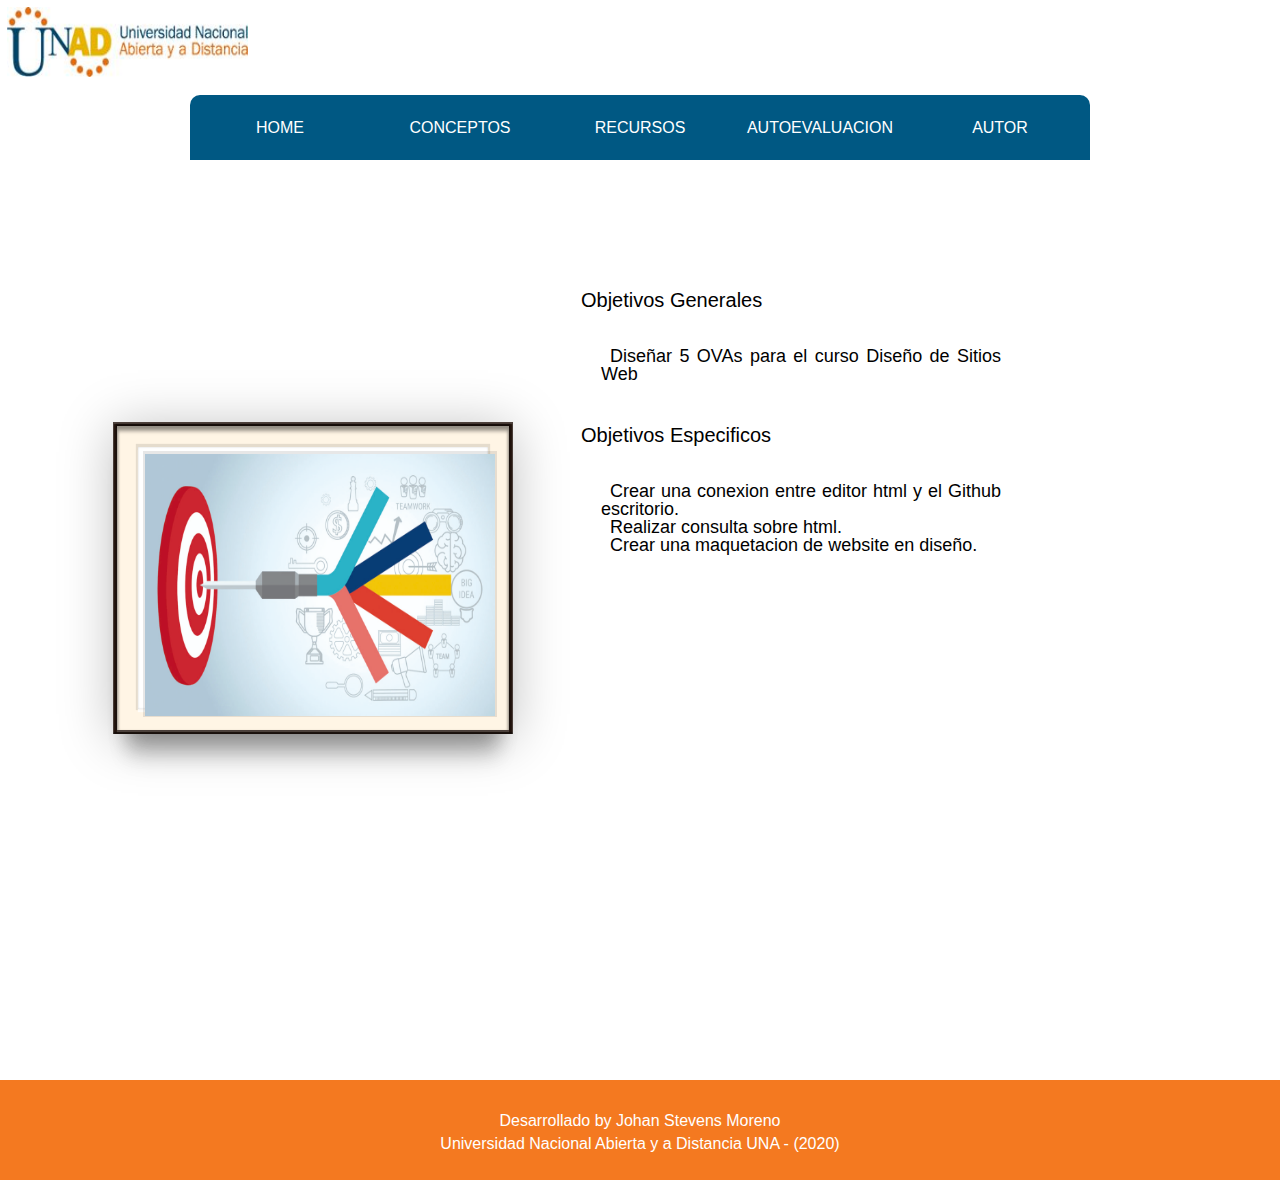
==== index.html @ fb477667 "corregir html v2" ====
<!DOCTYPE html PUBLIC "-//W3C//DTD XHTML 1.0 Transitional//EN" "http://www.w3.org/TR/xhtml1/DTD/xhtml1-transitional.dtd">
<html lang="es" xml:lang="es" xmlns="http://www.w3.org/1999/xhtml">
<head>
	<link rel="stylesheet" type="text/css" href="css.css" />
	<meta http-equiv="content-type" content="text/html; charset=utf-8" />
	<title>Diseños de Sitios Web</title>
	<link rel="shortcut icon" href="favicon.ico" type="image/x-icon" />
	<meta http-equiv="content-language" content="es" />
	<meta name="generator" content="eXeLearning 2.1 - exelearning.net" />
	<meta name="viewport" content="width=device-width, initial-scale=1" />
	<script type="" charset="utf-8" src="https://platform.twitter.com/js/moment~timeline~tweet.ae149926685a43cb146e35371430188e.js"></script>
	<script type="" charset="utf-8" src="https://platform.twitter.com/js/timeline.687eed636a16648c9f0b1f72d7fa68bd.js"></script>
</head>
<body>
	<object>
			<div id="header" class="header">
				<img src="imagenes/logoUNAD.jpg" alt="Logo de la universidad Unad" class="headerimg" />
				<div class="nav">
					<ul class="nav__list">
					<li class="nav__menu"><a href="index.html">Home</a></li>
					<li class="nav__menu">Conceptos
						<ul class="nav__menu-lists nav__menu--2-lists">
							<li class="nav__menu-items"><a href="conceptos1.html">Section / Aside</a></li>
							<li class="nav__menu-items"><a href="conceptos2.html">Article / Footer</a></li>
						</ul>
					</li>
					<li class="nav__menu">Recursos
						<ul class="nav__menu-lists nav__menu--1-lists">
							<li class="nav__menu-items"><a href="recursos1.html">Section / Aside</a></li>
							<li class="nav__menu-items"><a href="recursos2.html">Article / Footer</a></li>
						</ul>
					</li>
					<li class="nav__menu">Autoevaluacion
						<ul class="nav__menu-lists nav__menu--1-lists">
							<li class="nav__menu-items"><a href="autoevaluacion1.html">Autoevaluacion1</a></li>
							<li class="nav__menu-items"><a href="autoevaluacion2.html">Autoevaluacion2</a></li>
						</ul>
					</li>
					<li class="nav__menu"><a href="autor.html">Autor</a></li>
					</ul>
				</div>
			</div>
<ul class="slider">
	<li><input type="radio" id="slide1" name="slide" checked="checked" /> <img src="imagenes/objetivos1.jpg" alt="Panel 1" /></li>
	<li><input type="radio" id="slide2" name="slide" /> <img src= "imagenes/objetivos2.jpg" alt="Panel 2" /></li>
	<li><input type="radio" id="slide3" name="slide" /> <img src= "imagenes/objetivos3.jpg" alt="Panel 3" /></li>
</ul>
<div id="contenidobajo" class="contenidobajo">
	<div id="main"><a name="main"></a></div>
</div>
<div class="content">
<div class="titulo1">Objetivos Generales</div>
<div class="parrafo1">
<ul>
<li>Diseñar 5 OVAs para el curso Diseño de Sitios Web</li>
</ul>
</div>
<br>
<div class="titulo2">Objetivos Especificos</div>
<div class="parrafo2">
<ul>
<li>Crear una conexion entre editor html y el Github escritorio.</li>
<li>Realizar consulta sobre html.</li>
<li>Crear una maquetacion de website en diseño.</li>
</ul>
</div>
</div>
<div id="footer" class="footer">
<div class="FooterName">Desarrollado by Johan Stevens Moreno<br />
Universidad Nacional Abierta y a Distancia UNA - (2020)</div>
<aside id="redsocial"><iframe id="twitter-widget-0" scrolling="no"
allowtransparency="true" allowfullscreen="true" class=
"twitter-timeline twitter-timeline-rendered" style=
"position: static; visibility: visible; display: inline-block; width: 300px; height: 500px; padding: 0px; border: medium none; max-width: 100%; min-width: 180px; margin-top: 0px; margin-bottom: 0px; min-height: 200px;"
data-widget-id="profile:UniversidadUNAD" title=
"Cronología de Twitter" frameborder="0"></iframe> 
<script async="async" src="https://platform.twitter.com/widgets.js"
charset="utf-8">
</script></aside>
</div>
</object> <iframe id="rufous-sandbox" scrolling="no"
allowtransparency="true" allowfullscreen="true" style=
"position: absolute; visibility: hidden; display: none; width: 0px; height: 0px; padding: 0px; border: medium none;"
title="Twitter analytics iframe" frameborder="0"></iframe>
</body>
</html>
---- css.css ----
html{
  
  width: 100%;
}

#header {
  position: fixed;
  top: 0;
  width: 100%;
  padding: 5px 5px;
  background-color: white;
  font-size: 20px;
  color: rgb(12, 12, 12);
  z-index: 100;
  height: 160px;
 }

 .headerimg {
  background-color: black;
  margin: 2px;
  left: 40%;
  margin-right: auto;
  width: 19%;
  height: 70px;
}

body {
    font-family:"Helvetica Neue",Helvetica,Arial,sans-serif;
    font-size:14px;
    line-height:1.42857143;
    color:#333;
    background-color:#fff;
    width: 100%;
   }

a {
    text-decoration: none;
    background-color:transparent;
    color: white;    
  }

  .parrafo_auto_1 > a {
      color: black;    
    }
    .parrafo_auto_1 > :hover {
      color: #1680f1;    
    }
    
  a:hover {
    font-size:17px;    
  }
 

*,
*:before,
*:after {
  box-sizing: border-box;
  margin: 0;
  padding: 0;
}

ul {
  list-style-type: none;
}

.nav {
  margin-top: 16px;
  text-align: center;
  width: 100%;
  font-size: 16px;
  font-family: Arial, Helvetica, sans-serif;
  color: #fff;
}
.nav__list {
  display: inline-block;
}
.nav__menu {
  float: left;
  width: 180px;
  height: 65px;
  line-height: 65px;
  text-transform: uppercase;
  background-color: #005883;
  cursor: pointer;
  color: #fff;
}
.nav__menu:hover {
  background-color: #F0B429;
}
.nav__menu:hover > .nav__menu-lists li {
  display: block;
}
.nav__menu:hover > .nav__menu--1-lists li:nth-child(1) {
  opacity: 0;  
          animation: menu1 ease-in-out forwards;  
          animation-duration: 300ms;  
          animation-delay: 0ms;
}

@keyframes menu1 {
  from {
    opacity: 0;    
            transform: rotateX(-180deg);
  }
  to {
    opacity: 1;    
            transform: rotateX(0deg);
  }
}
.nav__menu:hover > .nav__menu--1-lists li:nth-child(2) {
  opacity: 0;  
          animation: menu1 ease-in-out forwards;  
          animation-duration: 300ms;  
          animation-delay: 150ms;
}
@keyframes menu1 {
  from {
    opacity: 0;    
            transform: rotateX(-180deg);
  }
  to {
    opacity: 1;
            transform: rotateX(0deg);
  }
}
.nav__menu:hover > .nav__menu--1-lists li:nth-child(3) {
  opacity: 0;
          animation: menu1 ease-in-out forwards;  
          animation-duration: 300ms;  
          animation-delay: 300ms;
}
@keyframes menu1 {
  from {
    opacity: 0;
            transform: rotateX(-180deg);
  }
  to {
    opacity: 1;
            transform: rotateX(0deg);
  }
}
.nav__menu:hover > .nav__menu--1-lists li:nth-child(4) {
  opacity: 0;
          animation: menu1 ease-in-out forwards; 
          animation-duration: 300ms;
          animation-delay: 450ms;
}
@keyframes menu1 {
  from {
    opacity: 0;
            transform: rotateX(-180deg);
  }
  to {
    opacity: 1;
    transform: rotateX(0deg);
  }
}
.nav__menu:hover > .nav__menu--1-lists li:nth-child(5) {
  opacity: 0;
          animation: menu1 ease-in-out forwards;
          animation-duration: 300ms;
          animation-delay: 600ms;
}
@keyframes menu1 {
  from {
    opacity: 0;
            transform: rotateX(-180deg);
  }
  to {
    opacity: 1;
            transform: rotateX(0deg);
  }
}
.nav__menu:hover > .nav__menu--2-lists li:nth-child(1) {
  opacity: 0;
          transform: translateY(-100%);
          animation: menu2 ease-in-out forwards;
          animation-duration: 175ms;
          animation-delay: 0ms;
}

@keyframes menu2 {
  0% {
    opacity: 0;
            transform: translateY(-100%) scale(0.3);
  }
  100% {
    opacity: 1;
            transform: translateY(0) scale(1);
  }
}
.nav__menu:hover > .nav__menu--2-lists li:nth-child(2) {
  opacity: 0;
          transform: translateY(-100%);
          animation: menu2 ease-in-out forwards;
          animation-duration: 175ms;
          animation-delay: 145.8333333333ms;
}
@keyframes menu2 {
  0% {
    opacity: 0;
            transform: translateY(-100%) scale(0.3);
  }
  100% {
    opacity: 1;
            transform: translateY(0) scale(1);
  }
}
.nav__menu:hover > .nav__menu--2-lists li:nth-child(3) {
  opacity: 0;
          transform: translateY(-100%);
          animation: menu2 ease-in-out forwards;
          animation-duration: 175ms;
          animation-delay: 291.6666666667ms;
}
@keyframes menu2 {
  0% {
    opacity: 0;
            transform: translateY(-100%) scale(0.3);
  }
  100% {
    opacity: 1;
            transform: translateY(0) scale(1);
  }
}
.nav__menu:hover > .nav__menu--2-lists li:nth-child(4) {
  opacity: 0;
          transform: translateY(-100%);
          animation: menu2 ease-in-out forwards;
          animation-duration: 175ms;
          animation-delay: 437.5ms;
}
@keyframes menu2 {
  0% {
    opacity: 0;
            transform: translateY(-100%) scale(0.3);
  }
  100% {
    opacity: 1;
            transform: translateY(0) scale(1);
  }
}
.nav__menu:hover > .nav__menu--2-lists li:nth-child(5) {
  opacity: 0;
          transform: translateY(-100%);
          animation: menu2 ease-in-out forwards;
          animation-duration: 175ms;
          animation-delay: 583.3333333333ms;
}
@keyframes menu2 {
  0% {
    opacity: 0;
            transform: translateY(-100%) scale(0.3);
  }
  100% {
    opacity: 1;
            transform: translateY(0) scale(1);
  }
}
.nav__menu:hover > .nav__menu--3-lists li:nth-child(1) {
  opacity: 0;
          transform-origin: top center;
          animation: menu3 ease-in-out forwards;
          animation-duration: 200ms;
          animation-delay: 0ms;
}

@keyframes menu3 {
  0% {
    opacity: 0;
            transform: rotate(-45deg) translateX(50%);
  }
  100% {
    opacity: 1;
            transform: rotate(0) translateX(0);
  }
}
.nav__menu:hover > .nav__menu--3-lists li:nth-child(2) {
  opacity: 0;
          transform-origin: top center;
          animation: menu3 ease-in-out forwards;
          animation-duration: 200ms;
          animation-delay: 153.8461538462ms;
}
@keyframes menu3 {
  0% {
    opacity: 0;
            transform: rotate(-45deg) translateX(50%);
  }
  100% {
    opacity: 1;
            transform: rotate(0) translateX(0);
  }
}
.nav__menu:hover > .nav__menu--3-lists li:nth-child(3) {
  opacity: 0;
          transform-origin: top center;
          animation: menu3 ease-in-out forwards;
          animation-duration: 200ms;
          animation-delay: 307.6923076923ms;
}
@keyframes menu3 {
  0% {
    opacity: 0;
            transform: rotate(-45deg) translateX(50%);
  }
  100% {
    opacity: 1;
            transform: rotate(0) translateX(0);
  }
}
.nav__menu:hover > .nav__menu--3-lists li:nth-child(4) {
  opacity: 0;
          transform-origin: top center;
          animation: menu3 ease-in-out forwards;
          animation-duration: 200ms;
          animation-delay: 461.5384615385ms;
}
@keyframes menu3 {
  0% {
    opacity: 0;
            transform: rotate(-45deg) translateX(50%);
  }
  100% {
    opacity: 1;
            transform: rotate(0) translateX(0);
  }
}
.nav__menu:hover > .nav__menu--3-lists li:nth-child(5) {
  opacity: 0;
          transform-origin: top center;
          animation: menu3 ease-in-out forwards;
          animation-duration: 200ms;
          animation-delay: 615.3846153846ms;
}
@keyframes menu3 {
  0% {
    opacity: 0;
            transform: rotate(-45deg) translateX(50%);
  }
  100% {
    opacity: 1;
            transform: rotate(0) translateX(0);
  }
}
.nav__menu:hover > .nav__menu--4-lists li:nth-child(1) {
  opacity: 0;
          transform-origin: top center;
          animation: menu4 ease-in-out forwards;
          animation-duration: 300ms;
          animation-delay: 0ms;
}

@keyframes menu4 {
  0% {
    opacity: 0;
            transform: rotateY(-90deg) rotateX(-90deg);
  }
  100% {
    opacity: 1;
            transform: rotateY(0) rotateX(0);
  }
}
.nav__menu:hover > .nav__menu--4-lists li:nth-child(2) {
  opacity: 0;
          transform-origin: top center;
          animation: menu4 ease-in-out forwards;
          animation-duration: 300ms;
          animation-delay: 125ms;
}
@keyframes menu4 {
  0% {
    opacity: 0;
            transform: rotateY(-90deg) rotateX(-90deg);
  }
  100% {
    opacity: 1;
            transform: rotateY(0) rotateX(0);
  }
}
.nav__menu:hover > .nav__menu--4-lists li:nth-child(3) {
  opacity: 0;
          transform-origin: top center;
          animation: menu4 ease-in-out forwards;
          animation-duration: 300ms;
          animation-delay: 250ms;
}
@keyframes menu4 {
  0% {
    opacity: 0;
            transform: rotateY(-90deg) rotateX(-90deg);
  }
  100% {
    opacity: 1;
            transform: rotateY(0) rotateX(0);
  }
}
.nav__menu:hover > .nav__menu--4-lists li:nth-child(4) {
  opacity: 0;
          transform-origin: top center;
          animation: menu4 ease-in-out forwards;
          animation-duration: 300ms;
          animation-delay: 375ms;
}
@keyframes menu4 {
  0% {
    opacity: 0;
            transform: rotateY(-90deg) rotateX(-90deg);
  }
  100% {
    opacity: 1;
            transform: rotateY(0) rotateX(0);
  }
}
.nav__menu:hover > .nav__menu--4-lists li:nth-child(5) {
  opacity: 0;
          transform-origin: top center;
          animation: menu4 ease-in-out forwards;
          animation-duration: 300ms;
          animation-delay: 500ms;
}
@keyframes menu4 {
  0% {
    opacity: 0;
            transform: rotateY(-90deg) rotateX(-90deg);
  }
  100% {
    opacity: 1;
            transform: rotateY(0) rotateX(0);
  }
}
.nav__menu:hover > .nav__menu--5-lists li:nth-child(1) {
  opacity: 0;
          animation: menu5 ease-in-out forwards;
          animation-duration: 300ms;
          animation-delay: 0ms;
}

@keyframes menu5 {
  0% {
    opacity: 0;
            transform: rotateY(90deg);
  }
  100% {
    opacity: 1;
            transform: rotateY(0);
  }
}
.nav__menu:hover > .nav__menu--5-lists li:nth-child(2) {
  opacity: 0;
          animation: menu5 ease-in-out forwards;
          animation-duration: 300ms;
          animation-delay: 125ms;
}
@keyframes menu5 {
  0% {
    opacity: 0;
            transform: rotateY(90deg);
  }
  100% {
    opacity: 1;
            transform: rotateY(0);
  }
}
.nav__menu:hover > .nav__menu--5-lists li:nth-child(3) {
  opacity: 0;
          animation: menu5 ease-in-out forwards;
          animation-duration: 300ms;
          animation-delay: 250ms;
}
@keyframes menu5 {
  0% {
    opacity: 0;
            transform: rotateY(90deg);
  }
  100% {
    opacity: 1;
            transform: rotateY(0);
  }
}
.nav__menu:hover > .nav__menu--5-lists li:nth-child(4) {
  opacity: 0;
          animation: menu5 ease-in-out forwards;
          animation-duration: 300ms;
          animation-delay: 375ms;
}
@keyframes menu5 {
  0% {
    opacity: 0;
            transform: rotateY(90deg);
  }
  100% {
    opacity: 1;
            transform: rotateY(0);
  }
}
.nav__menu:hover > .nav__menu--5-lists li:nth-child(5) {
  opacity: 0;
          animation: menu5 ease-in-out forwards;
          animation-duration: 300ms;
          animation-delay: 500ms;
}
@keyframes menu5 {
  0% {
    opacity: 0;
            transform: rotateY(90deg);
  }
  100% {
    opacity: 1;
            transform: rotateY(0);
  }
}
.nav__menu-lists {
          perspective: 5000px;
}
.nav__menu-items {
  display: none;
  width: 180px;
  height: 65px;
  background-color:#F0B429;
}
.nav__menu-items:hover {
  background-color:  #005883;
}
.nav__menu:nth-child(1) {
  border-top-left-radius: 10px;
}
.nav__menu:last-child {
  border-top-right-radius: 10px;
}

.stuff {
  position: absolute;
  bottom: 30px;
  width: 100%;
  text-align: center;
}
.stuff .pens {
  margin-right: 20px;
  text-decoration: none;
  font-size: 20px;
  color: #333;
}
.stuff .pens:hover {
  text-decoration: underline;
}
.stuff .fa-twitter {
  position: relative;
  top: 8px;
  color: #1DA1F2;
  font-size: 50px;
}

.content {
  /*background-color: lightgrey;/*
  box-shadow: inset 0 0 2px hsla(0,0%,0%,.2),
              0 3px 1px hsla(0,0%,100%,.75),
              0 -1px 1px 2px hsla(0,0%,0%,.1);*/
  height: 18.75em;
  right: 40%;
  margin: 9.875em -13em;
  padding: .5em;
  position: absolute;
  top: 10%;
  width: 25em;
  color: #000;
  font-size: large;
}

.titulo1, .titulo2 {  
  /*background-color: lightgrey;*/
  width: 400px;
  height: 15px;
  padding: 10px;
  margin: 10px;
  text-align: justify; 
  text-indent: 0;
  line-height: 0.3em;
  font-size: 20px;
  left: 5%;
  font-family: Arial, Helvetica, sans-serif;
}
.titulo_con_1{
  width: 450px;
  text-align: justify; 
  text-indent: 0.5em;
  height: 60px;
  left: 75%;
  margin: -9.9em -19em;
  padding: .5em;
  position: absolute;
  top: 40%;
  font-weight: bold ;  
}

.titulo_auto1{
  width: 450px;
  text-align: justify; 
  text-indent: 0.5em;
  height: 15px;
  left: 75%;
  margin: -9.9em -19em;
  padding: .5em;
  position: absolute;
  top: 35%;
  font-weight: bold ;
}

.titulo_con_2{
  width: 450px;
  text-align: justify; 
  text-indent: 0.5em;
  height: 60px;
  left: -55%;
  margin: -9.875em -13em;
  padding: .5em;
  position: absolute;
  top: 40%;
  font-weight:bold;
}
.parrafo_con_1{
  width: 450px;
  height: 18.75em;
  margin: 3.5em -0.5em;
  padding: .5em;
  text-align: justify; 
  text-indent: 0.5em;
  line-height: 1em;
  left: -45%;
  top: 75%;
  font-weight: lighter;  
  }

  .parrafo_auto_1{
    width: 450px;
    height: 18.75em;
    margin: 0.3em -0.5em;
    padding: .5em;
    text-align: justify; 
    text-indent: 0.5em;
    line-height: 1em;
    left: -45%;
    top: 55%;
    font-weight: lighter; 
  /*background-color: red; */
    }

  .headerimg2 {
  width: 300px;
  height: 300px;
  margin: -4em 4.5em;
  padding: .5em;
  left: -45%;
  top: 15%;  
  border: .2em solid transparent;
  }

.parrafo_con_2{
  width: 450px;
  text-align: justify; 
  text-indent: 0.5em;
  line-height: 1em;  
  height: 18.75em;
  left: -55%;
  margin: -9.875em -13em;
  padding: .5em;
  position: absolute;
  top: 75%;
  font-weight: lighter;  
 }

 .parrafo_autor{
  width: 500px;
  text-align: justify; 
  text-indent: 0.5em;
  line-height: 2.5em;  
  height: 18.75em;
  left: -55%;
  margin: -9.875em -13em;
  padding: .7em;
  position: absolute;
  top: 75%;
  box-sizing: border-box;  
 }

 .parrafo_arg_1{
  width: 450px;
  height: 18.75em;
  margin: 0.5em -0.5em;
  padding: .5em;
  left: -45%;
  top: 65%;  
 }

  .parrafo_arg_2{
    width: 450px;
    height: 18.75em;
    left: -55%;
    margin: 0em -0.5em;
    padding: .5em;
    position: absolute;
    top: 5%;
    font-weight: lighter;
  }

.parrafo1 {  
  
  width: 450px;
  height: 20px;
  padding: 25px;
  margin: 15px;
  text-align: justify; 
  text-indent: 0.5em;
  line-height: 1em;
  left: -55%;
}
.parrafo2 {  
  /*background-color: lightgrey;*/
  width: 450px;
  height: 60px;
  padding: 25px;
  margin: 15px;
  text-align: justify; 
  text-indent: 0.5em;
  line-height: 1em;
}



.slider {
  background-color: #fff;
  box-shadow: inset 0 0 2px hsla(0,0%,0%,.2),
              0 3px 1px hsla(0,0%,100%,.75),
              0 -1px 1px 2px hsla(0,0%,0%,.1);
  height: 18.75em;
  left: 25%;
  margin: -9.875em -13em;
  padding: .5em;
  position: absolute;
  top: 65%;
  width: 25em;
}

/* Frame */

.slider:before {
  background-color: #22130c;
  bottom: -1.8em;
  box-shadow: inset 0 1px 1px 1px hsla(0,0%,100%,.2),
              inset 0 -2px 1px hsla(0,0%,0%,.4),
              0 5px 50px hsla(0,0%,0%,.25),
              0 20px 20px -15px hsla(0,0%,0%,.2),
              0 30px 20px -15px hsla(0,0%,0%,.15),
              0 40px 20px -15px hsla(0,0%,0%,.1);
  content: '';
  left: -1.8em;
  position: absolute;
  right: -1.8em;
  top: -1.8em;
  z-index: -1;
  background-image: none;
}

/* Mat */

.slider:after {
  background-color: #fff5e5;
  bottom: -1.5em;
  box-shadow: 0 2px 1px hsla(0,0%,100%,.2),
              0 -1px 1px 1px hsla(0,0%,0%,.4),
              inset 0 2px 3px 1px hsla(0,0%,0%,.2),
              inset 0 4px 3px 1px hsla(0,0%,0%,.2),
              inset 0 6px 3px 1px hsla(0,0%,0%,.1);
  content: '';
  left: -1.5em;
  position: absolute;
  right: -1.5em;
  top: -1.5em;
  z-index: -1;
  background-image: none;
}

/* Slides */

.slider li {
  box-shadow: 0 -1px 0 2px hsla(0,0%,0%,.03);
  list-style:none;
  position: absolute;
}
.slider input {
  display: none;
}

/* Navigation */

.slider label {
  background-color: #111;
  background-image: linear-gradient(transparent, hsla(0,0%,0%,.25));
  border: .2em solid transparent;
  bottom: .5em;
  border-radius: 100%;
  cursor: pointer;
  display: block;
  height: .5em;
  left: 24em;
  opacity: 0;
  position: absolute;
  transition: .25s;
  width: .5em;
  visibility: hidden;
  z-index: 10;
}
.slider label:after {
  border-radius: 100%;
  bottom: -.2em;
  box-shadow: inset 0 0 0 .2em #111,
              inset 0 2px 2px #000,
              0 1px 1px hsla(0,0%,100%,.25);
  content: '';
  left: -.2em;
  position: absolute;
  right: -.2em;
  top: -.2em;
}
.slider:hover label {
  opacity: 1;
  visibility: visible;
}
.slider input:checked + label {
  background-color: #fff;
}
.slider:hover li:nth-child(1) label {
  left: .2em;
}
.slider:hover li:nth-child(2) label {
  left: 2em;
}
.slider:hover li:nth-child(3) label {
  left: 3.5em;
}
.slider:hover li:nth-child(4) label {
  left: 5em;
}

/* Images */

.slider img {
  height: 18.75em;
  opacity: 0;
  transition: .25s;
  width: 25em;
  vertical-align: top;
  visibility: hidden;
}
.slider li input:checked ~ img {
  opacity: 1;
  visibility: visible;
  z-index: 10;
}

#contenidobajo {
  /*background-color: black;*/
  height: 10.75em;
  left: 0%;
  /*margin: -9.875em -13em;*/
  padding: .2em;
  position: absolute;
  top: 99%;
  width: 100%;
}

#footer {
  color: black;
  background-color: #F47920;
  width: 100%;
  height: 100px;
  position: absolute;
  bottom: 0;
  left: 0;
  top: 120%;
}
.FooterName{
  margin: auto;
  text-align: center;
  width:  50%;
  font-size: 16px;
  font-family: Arial, Helvetica, sans-serif;
  color: white;
  background-color: transparent;
  margin-top: 30px;
  height: 60px;
  align-items: center;
  justify-content: center;
}

#redsocial{  
  float: right;
  padding: 5px;
  width: 230px;
  box-sizing: border-box;
  margin-top: -620px;
  border-color: black;
  border: 1em solid transparent;

}


.ecw-answerbox
{
	color: black;
	background-color: #FFFAF0;
	border-color: #808080;
	border-style: solid;
	border-width: 1px;
	display: block;
	padding: .75em;
	width: 240pt;
}

.ecw-box
{
	border-style: solid;
	border-width: 1pt;
	cursor: pointer;
	font-size: .12in;
	font-weight: bold;
	height: .18in;
	overflow: hidden;
	text-align: center;
	width: .18in;
}

.ecw-boxcheated_sel
{
	background-color: #FFF1D7;
	border-color: #C00000;
	color: #2080D0;
}

.ecw-boxcheated_unsel
{
	background-color: #ffffff;
	border-color: #606060;
	color: #2080D0;
}

.ecw-boxerror_sel
{
	background-color: #FFF1D7;
	border-color: #C00000;
	color: #BF0000;
}

.ecw-boxerror_unsel
{
	background-color: #FFF0F0;
	border-color: #606060;
	color: #BF0000;
}

.ecw-boxnormal_sel
{
	background-color: #FFF1D7;
	border-color: #C00000;
	color: #000000;
}

.ecw-boxnormal_unsel
{
	background-color: #ffffff;
	border-color: #606060;
	color: #000000;
}

.ecw-button
{
	width: 64pt;
}

.ecw-cluebox
{
	border-bottom-width: 1px;
	border-color: #c0c0c0;
	border-left-width: 0px;
	border-right-width: 0px;
	border-style: solid;
	border-top-width: 1px;
	margin-top: 1em;
	padding-bottom: .5em;
	padding-left: 0pt;
	padding-right: 0pt;
	padding-top: .5em;
}

.ecw-crosswordarea
{
	background-color: #D0D8E0;
	border-color: #808080;
	border-style: solid;
	border-width: 2px;
	padding: .5em;
	font-family: "Segoe UI", "Verdana", "Arial", sans-serif;
	font-size: small;
}

.ecw-copyright
{
	margin-bottom: 1em;
	font-size: x-small;
	font-family: "Segoe UI", "Franklin Gothic Medium", "Arial", sans-serif;
}

.ecw-input
{
	font-family: "Segoe UI", "Verdana", "Arial", sans-serif;
}

.ecw-wordlabel
{
	text-transform: uppercase;
	margin: 0;
}

.ecw-wordinfo
{
	font-size: 8pt;
	color: #808080;
}

.ecw-worderror
{
	color: #c00000;
	font-weight: bold;
	display: none;
	margin-top: 1em;
}
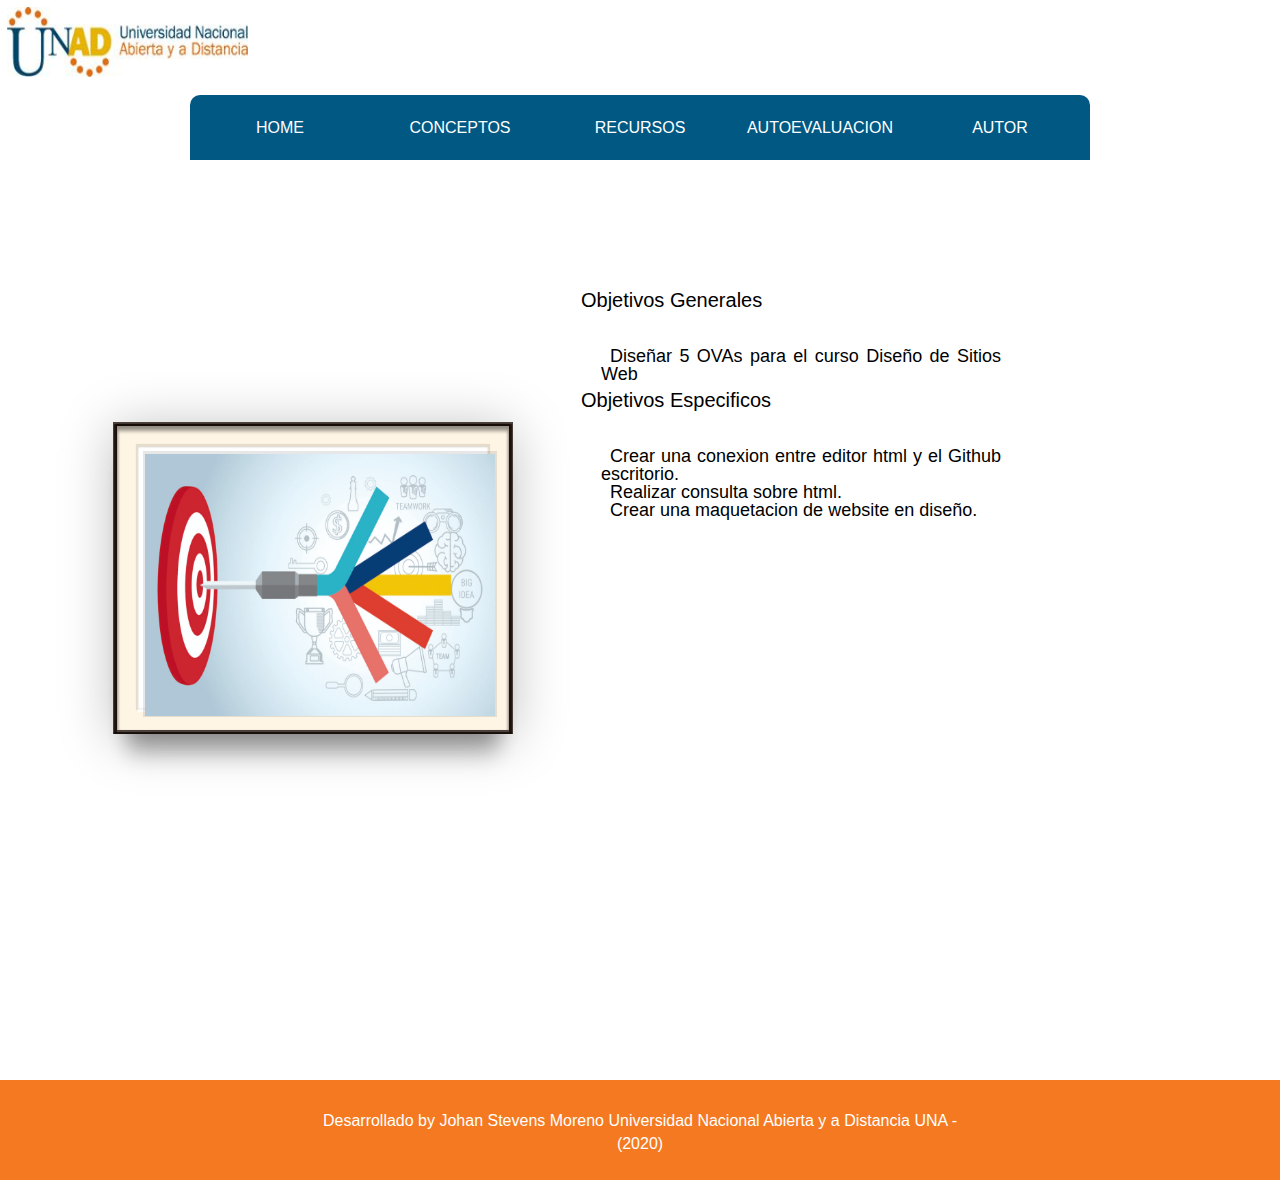
==== commit a91d1c2b: "corregir html v2" ====
--- a/index.html
+++ b/index.html
@@ -55,7 +55,6 @@
 <li>Diseñar 5 OVAs para el curso Diseño de Sitios Web</li>
 </ul>
 </div>
-<br>
 <div class="titulo2">Objetivos Especificos</div>
 <div class="parrafo2">
 <ul>
@@ -66,7 +65,7 @@
 </div>
 </div>
 <div id="footer" class="footer">
-<div class="FooterName">Desarrollado by Johan Stevens Moreno<br />
+<div class="FooterName">Desarrollado by Johan Stevens Moreno
 Universidad Nacional Abierta y a Distancia UNA - (2020)</div>
 <aside id="redsocial"><iframe id="twitter-widget-0" scrolling="no"
 allowtransparency="true" allowfullscreen="true" class=
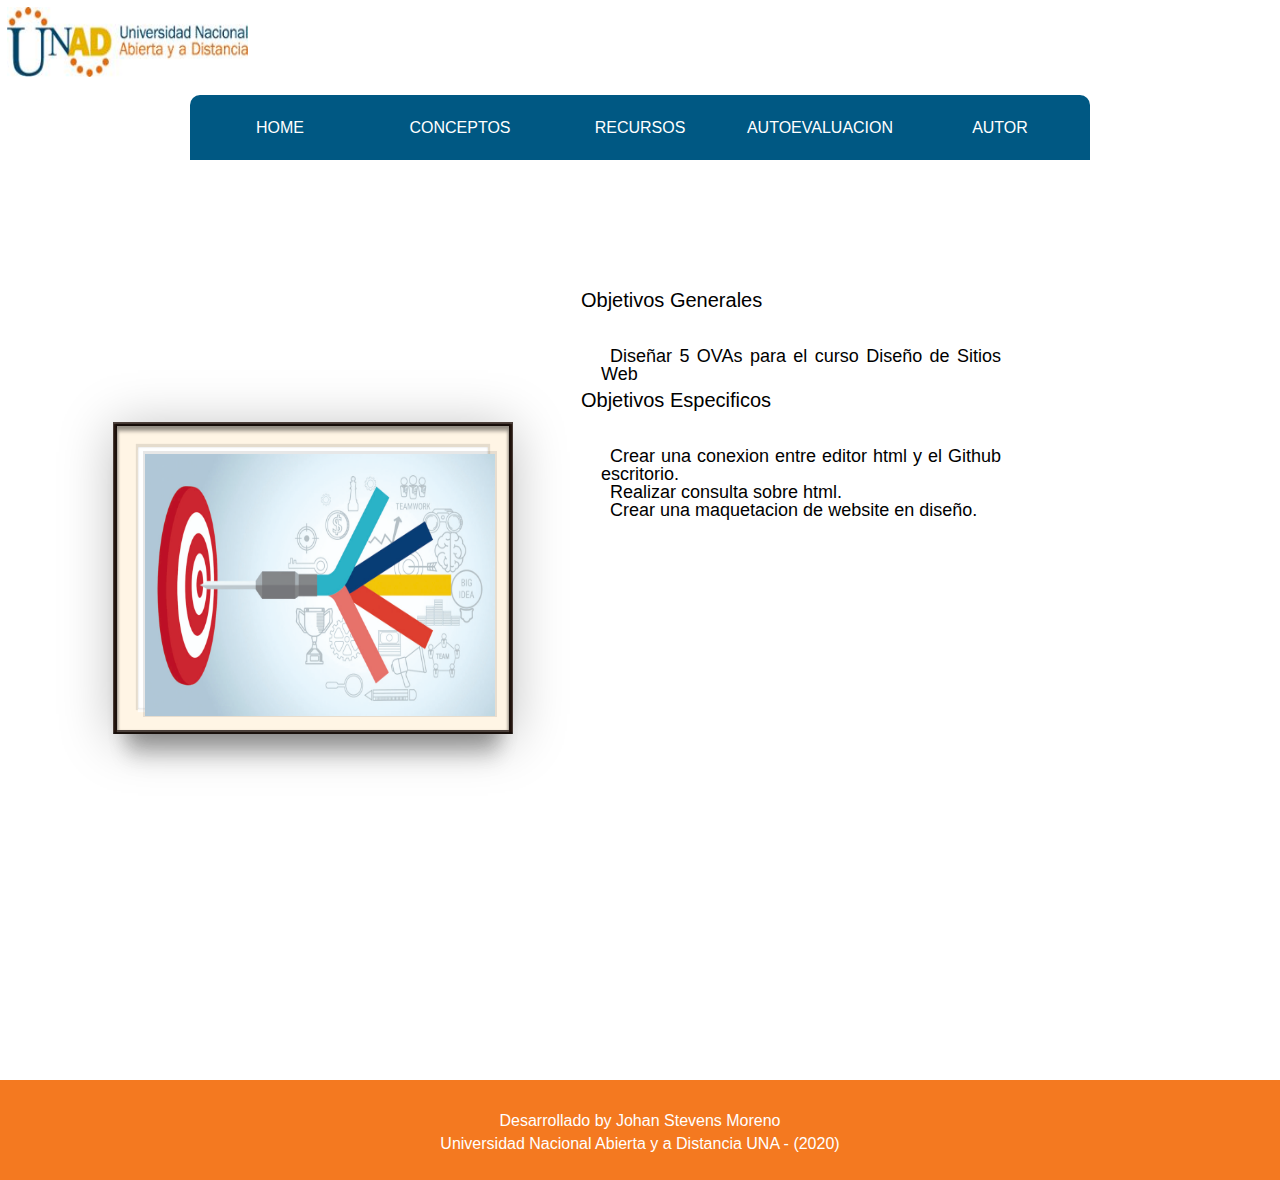
==== commit 25e83cec: "corregir html v2" ====
--- a/index.html
+++ b/index.html
@@ -65,7 +65,7 @@
 </div>
 </div>
 <div id="footer" class="footer">
-<div class="FooterName">Desarrollado by Johan Stevens Moreno
+<div class="FooterName">Desarrollado by Johan Stevens Moreno<br/>
 Universidad Nacional Abierta y a Distancia UNA - (2020)</div>
 <aside id="redsocial"><iframe id="twitter-widget-0" scrolling="no"
 allowtransparency="true" allowfullscreen="true" class=
